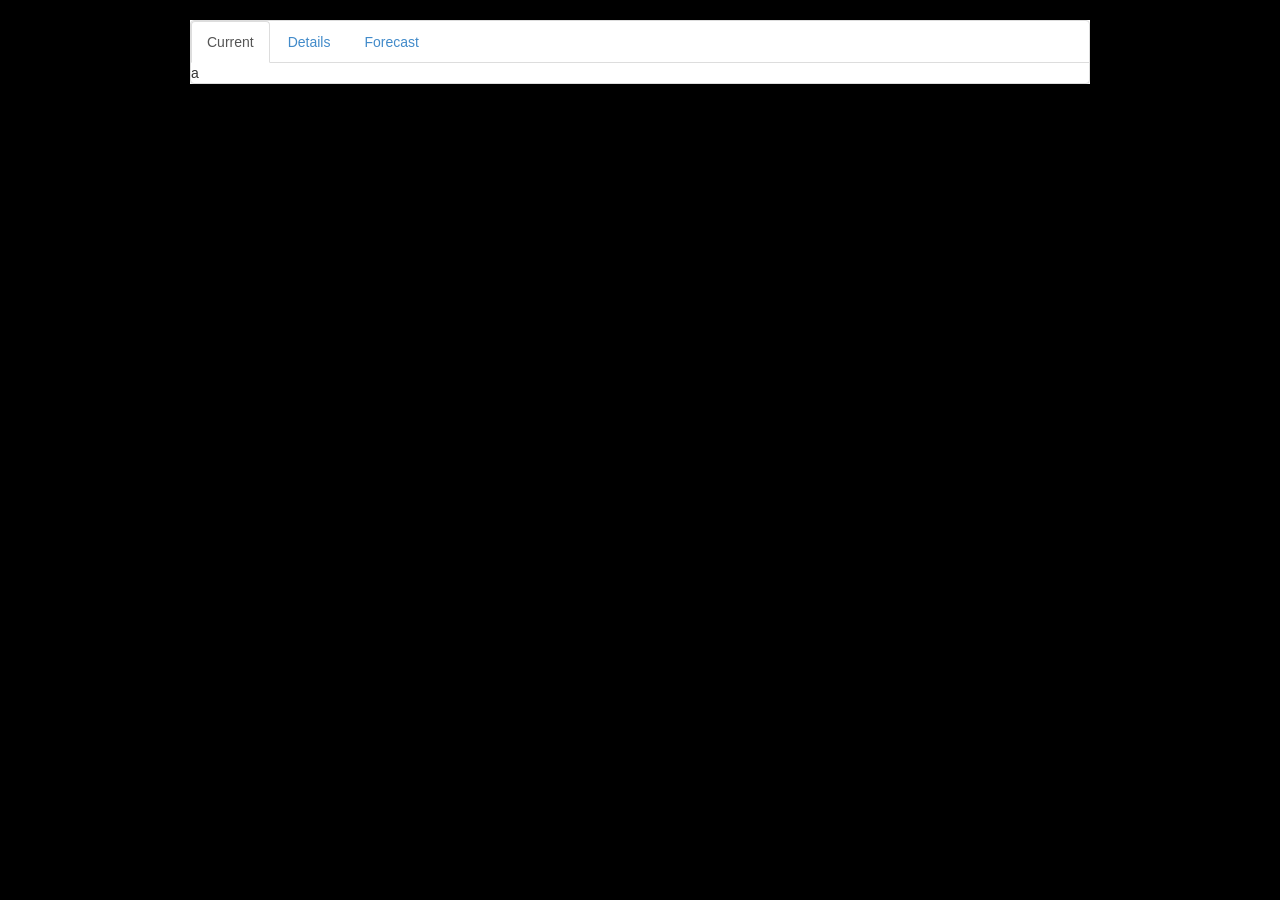
==== index.html @ 8edd8391 "rearrange" ====
<!DOCTYPE html> <!-- beefy js/app.js:bundle.js -.-live -->
<html><!-- app.models.currentWeather.attributes -->
<head>
  <title>Portland Forecast</title>
  <link rel="stylesheet" href="http://yui.yahooapis.com/pure/0.3.0/pure-min.css">
  <link rel="stylesheet" type="text/css" href="css/bootstrap.css">
  <link rel="stylesheet" type="text/css" href="css/app.css">
  <script type="text/javascript" src="js/lib/underscore.js"></script>
  <script type="text/javascript" src="js/lib/jquery.js"></script>
  <script type="text/javascript" src="js/lib/backbone.js"></script>
  <script type="text/javascript" src="js/lib/bootstrap.js"></script>
  <script type="text/javascript" src="bundle.js"></script>
</head>

<body>
 
  <div class="panel panel-default">
    <!-- Nav tabs -->
    <ul class="nav nav-tabs">
      <li class="active"><a href="#current" data-toggle="tab">Current</a></li>
      <li><a href="#details" data-toggle="tab">Details</a></li>
      <li><a href="#forecast" data-toggle="tab">Forecast</a></li>
    </ul>

    <!-- Tab panes -->
    
    <div class="tab-content">
      <div class="tab-pane fade in active" id="current">a</div>
      <div class="tab-pane fade" id="details" >b</div>
      <div class="tab-pane fade" id="forecast">c</div>
    </div> 
  </div> 
 




  <!--             testing area       -->   




</body>
</html>
---- css/app.css ----
html {
  background-color:black;
  background-image:
  url("http://traveloregon.com/wp-content/uploads/2011/11/tocomshomehood_2000x700-2000x1200.jpg");
}

body {
  width: 900px;
  margin: 20px auto;
}
/*
.panel {
  background-color: #646464;
}*/
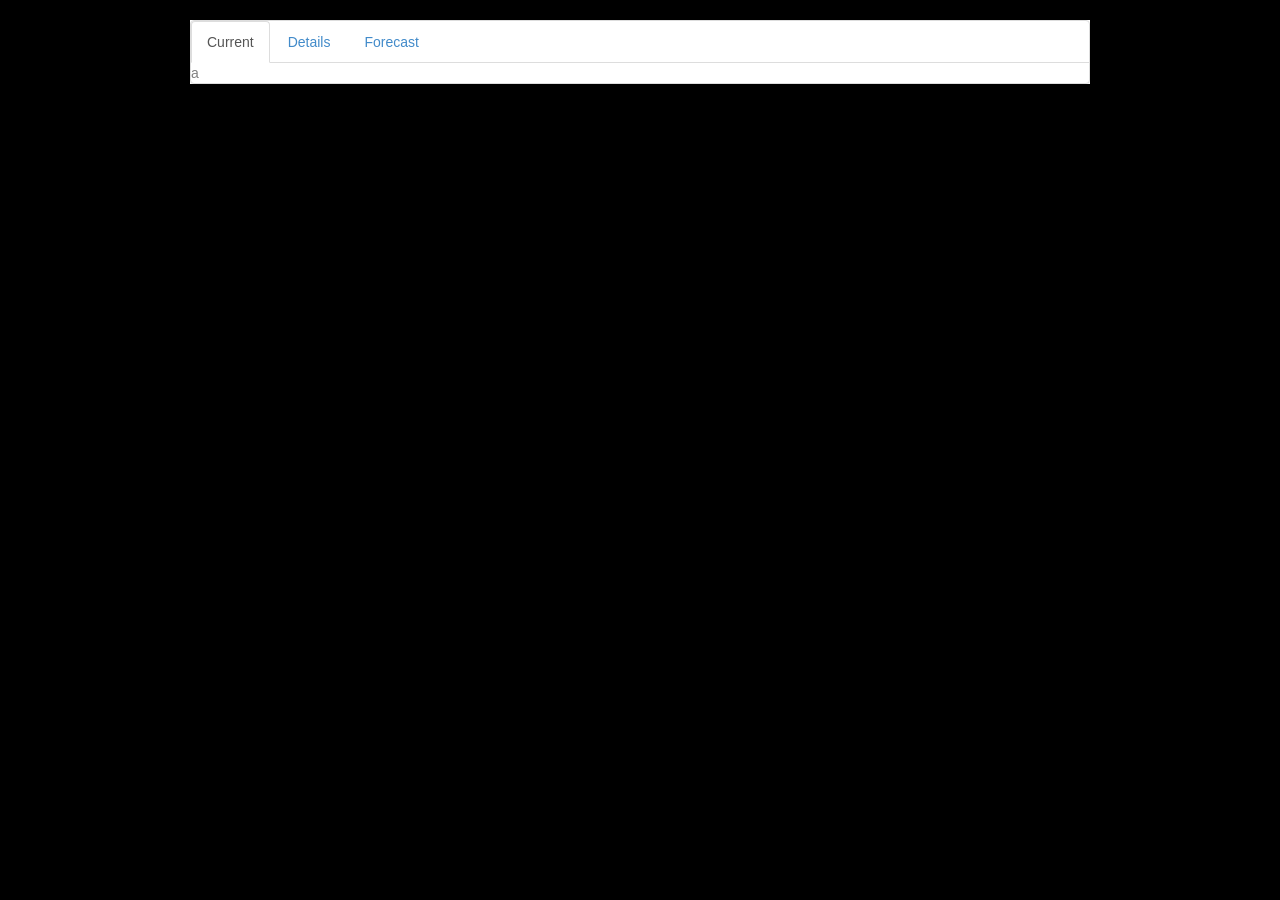
==== commit 3e2dffa8: "changes styles" ====
--- a/index.html
+++ b/index.html
@@ -24,7 +24,7 @@
 
     <!-- Tab panes -->
     
-    <div class="tab-content">
+    <div class="tab-content" class="tabs">
       <div class="tab-pane fade in active" id="current">a</div>
       <div class="tab-pane fade" id="details" >b</div>
       <div class="tab-pane fade" id="forecast">c</div>
--- a/css/app.css
+++ b/css/app.css
@@ -8,6 +8,11 @@
   width: 900px;
   margin: 20px auto;
 }
+
+
+.active{
+	color: grey;
+}
 /*
 .panel {
   background-color: #646464;
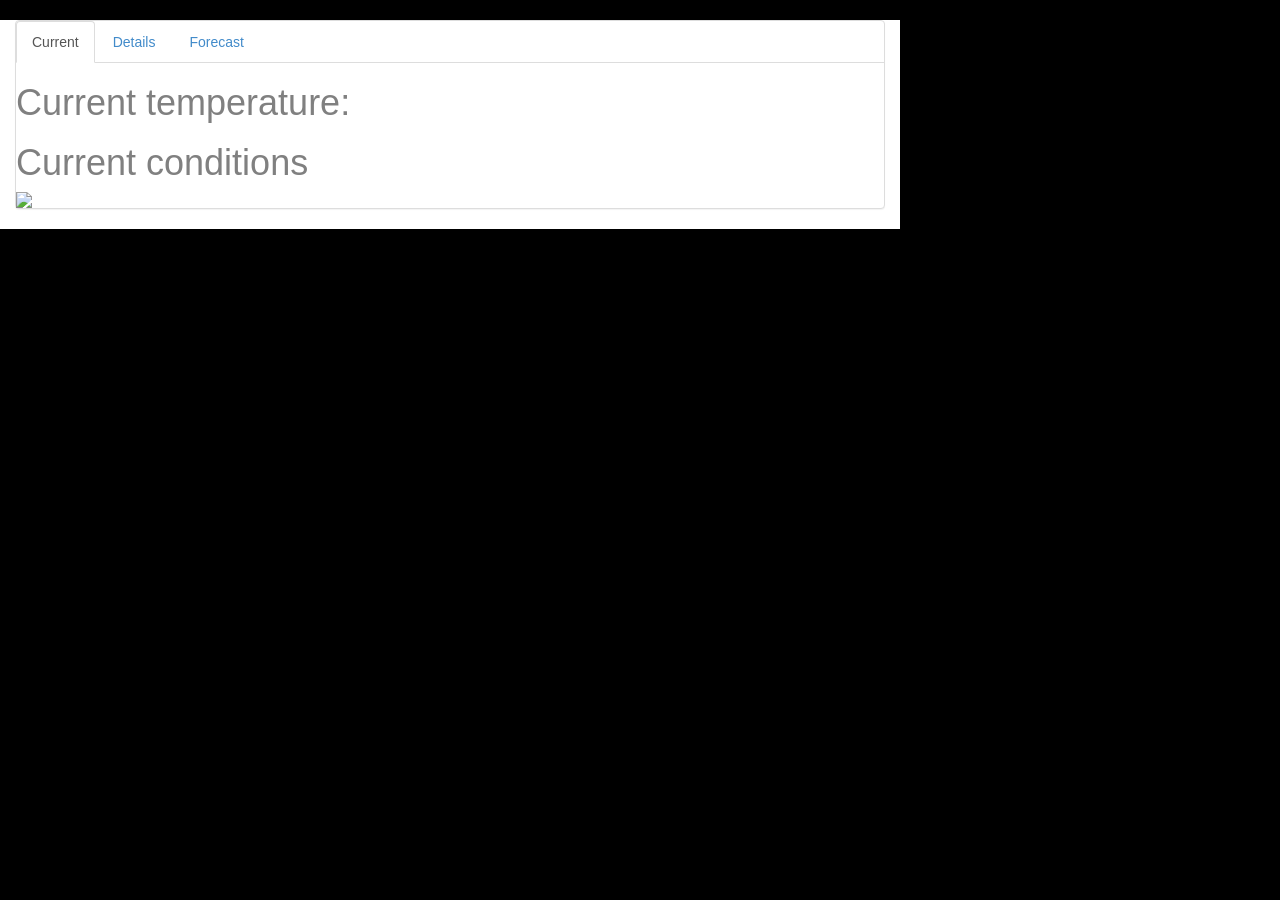
==== commit 3338d99f: "adds geolocation" ====
--- a/index.html
+++ b/index.html
@@ -1,18 +1,18 @@
 <!DOCTYPE html> <!-- beefy js/app.js:bundle.js -.-live -->
 <html><!-- app.models.currentWeather.attributes -->
 <head>
-  <title>Portland Forecast</title>
-  <link rel="stylesheet" href="http://yui.yahooapis.com/pure/0.3.0/pure-min.css">
+  <title>Weather Forecast</title>
+  <!-- <link rel="stylesheet" href="http://yui.yahooapis.com/pure/0.3.0/pure-min.css"> -->
   <link rel="stylesheet" type="text/css" href="css/bootstrap.css">
   <link rel="stylesheet" type="text/css" href="css/app.css">
   <script type="text/javascript" src="js/lib/underscore.js"></script>
   <script type="text/javascript" src="js/lib/jquery.js"></script>
   <script type="text/javascript" src="js/lib/backbone.js"></script>
   <script type="text/javascript" src="js/lib/bootstrap.js"></script>
-  <script type="text/javascript" src="bundle.js"></script>
+   <script type="text/javascript" src="bundle.js"></script>
 </head>
 
-<body>
+<body class="container-fluid">
  
   <div class="panel panel-default">
     <!-- Nav tabs -->
@@ -29,7 +29,9 @@
       <div class="tab-pane fade" id="details" >b</div>
       <div class="tab-pane fade" id="forecast">c</div>
     </div> 
+    <img class="img-responsive" src="http://traveloregon.com/wp-content/uploads/2011/11/tocomshomehood_2000x700-2000x1200.jpg">
   </div> 
+
  
 
 
--- a/css/app.css
+++ b/css/app.css
@@ -1,12 +1,17 @@
 html {
   background-color:black;
-  background-image:
+  max-width: 900px;
+  /*background-image:
   url("http://traveloregon.com/wp-content/uploads/2011/11/tocomshomehood_2000x700-2000x1200.jpg");
-}
+*/}
 
 body {
-  width: 900px;
+  max-width: 900px;
+  /*height: 1000px;*/
   margin: 20px auto;
+  /*background:#352c35 url('http://traveloregon.com/wp-content/uploads/2011/11/tocomshomehood_2000x700-2000x1200.jpg') 
+  center 20px no-repeat;background-size:100% auto;*/
+  max-width: 1500px
 }
 
 
